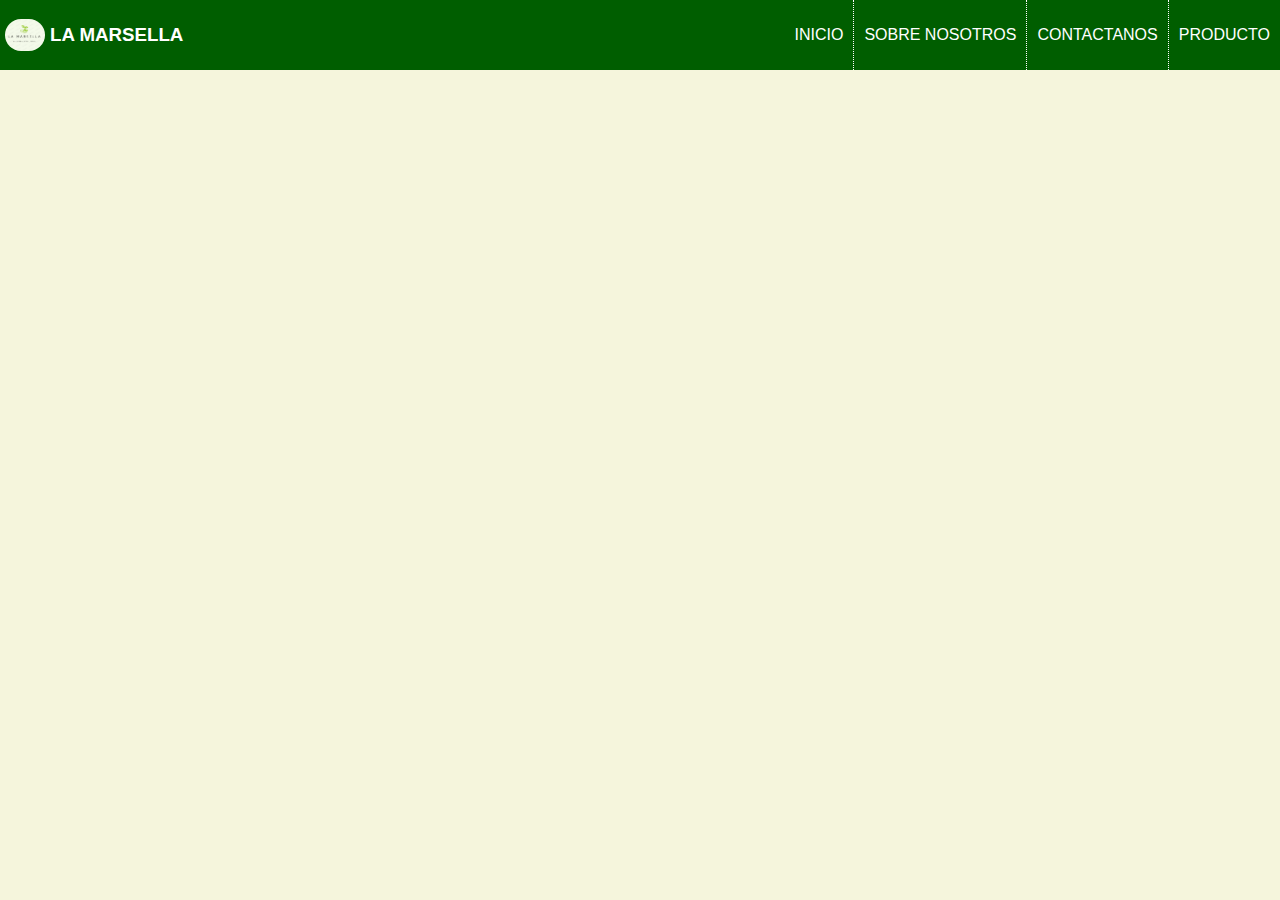
==== index.html @ 5d22b746 "Header con navegacion agregad" ====
<!DOCTYPE html>
<html lang="en">

<head>
    <meta charset="UTF-8">
    <meta http-equiv="X-UA-Compatible" content="IE=edge">
    <meta name="viewport" content="width=device-width, initial-scale=1.0">
    <link rel="stylesheet" href="styles.css">
    <script src="javascript.js"></script>
    <title>La Marsella</title>
</head>

<body>
    <header>
        <nav>
            <div class="logo">
                <img src="img/LOGO.PNG" alt="logo">
                <h3>LA MARSELLA</h3>
            </div>
            <div class="elementos">
                <ul>
                    <li>
                        <a href="#">
                            <p>INICIO</p>
                        </a>
                    </li>
                    <li>
                        <a href="#">
                            <p>SOBRE NOSOTROS</p>
                        </a>
                    </li>
                    <li>
                        <a href="#">
                            <p>CONTACTANOS</p>
                        </a>
                    </li>
                    <li>
                        <a href="#">
                            <p>PRODUCTO</p>
                        </a>
                    </li>
                </ul>
            </div>
        </nav>
    </header>
</body>

</html>
---- styles.css ----
body {
    margin: 0;
    padding: 0;
    font-family: Verdana, Geneva, Tahoma, sans-serif;
    background-color: beige;
}

header {
    margin: 0;
    padding: 0;
    width: 100%;
}

nav {
    width: 100%;
    background-color: rgb(0, 94, 0);
    color: white;
    display: flex;
}

.logo {
    width: 20%;
    display: flex;
    flex-flow: row wrap;
    justify-content: flex-start;
    align-items: center;
    float: left;
}

.logo:hover {
    cursor: default;
}

img {
    display: block;
    box-sizing: border-box;
    width: 40px;
    border-radius: 20px;
    margin: 5px;
}

.elementos {
    width: 80%;
    display: flex;
    flex-flow: row wrap;
    justify-content: flex-end;
}

ul {
    list-style: none;
    padding: 0;
    margin: 0;
}

li {
    float: left;
    height: 100%;
}

li:not(:last-child) {
    border-right: 1px dotted white;
}

.elementos a {
    display: block;
    box-sizing: border-box;
    text-decoration: none;
    background-color: transparent;
    color: white;
    height: 100%;
    padding: 10px;
    transition: background-color .3s ease-out;
}

.elementos a:hover {
    background-color: green;
}
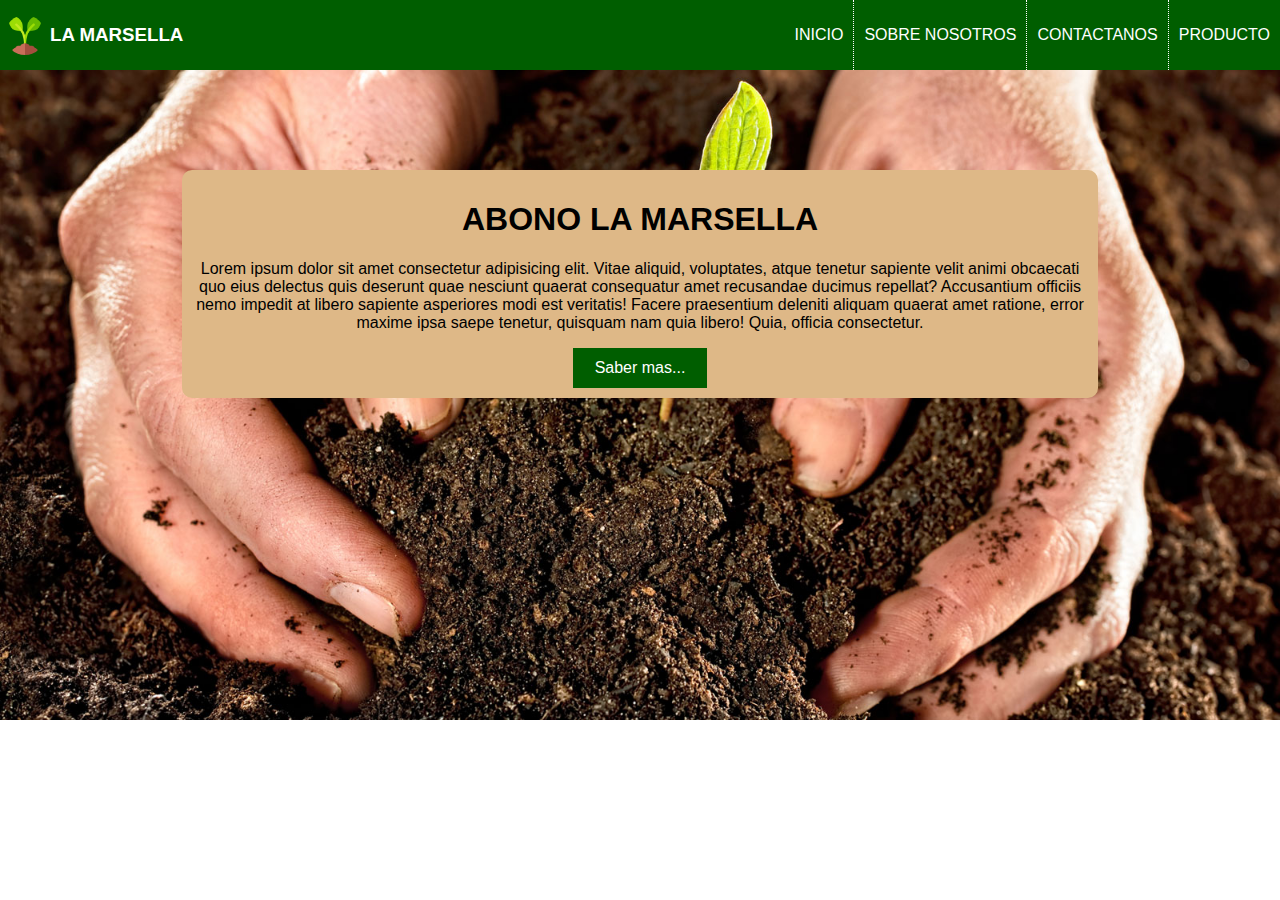
==== commit d77af8c6: "Fondo y bienvenida" ====
--- a/index.html
+++ b/index.html
@@ -43,6 +43,17 @@
             </div>
         </nav>
     </header>
+
+    <section class="bienvenida">
+        <div class="titulo">
+            <div>
+                <h1>ABONO LA MARSELLA</h1>
+                <p>Lorem ipsum dolor sit amet consectetur adipisicing elit. Vitae aliquid, voluptates, atque tenetur sapiente velit animi obcaecati quo eius delectus quis deserunt quae nesciunt quaerat consequatur amet recusandae ducimus repellat? Accusantium
+                    officiis nemo impedit at libero sapiente asperiores modi est veritatis! Facere praesentium deleniti aliquam quaerat amet ratione, error maxime ipsa saepe tenetur, quisquam nam quia libero! Quia, officia consectetur.</p>
+            </div>
+            <div id="saberMas"><a href="#">Saber mas...</a></div>
+        </div>
+    </section>
 </body>
 
 </html>--- a/styles.css
+++ b/styles.css
@@ -2,7 +2,10 @@
     margin: 0;
     padding: 0;
     font-family: Verdana, Geneva, Tahoma, sans-serif;
-    background-color: beige;
+    background-image: url(img/fondo.jpg);
+    background-repeat: no-repeat;
+    background-size: cover;
+    Background-color: transparent;
 }
 
 header {
@@ -61,10 +64,13 @@
     border-right: 1px dotted white;
 }
 
+a {
+    text-decoration: none;
+}
+
 .elementos a {
     display: block;
     box-sizing: border-box;
-    text-decoration: none;
     background-color: transparent;
     color: white;
     height: 100%;
@@ -74,4 +80,39 @@
 
 .elementos a:hover {
     background-color: green;
+}
+
+.bienvenida {
+    width: 70%;
+    padding: 10px;
+    margin: auto;
+    margin-top: 100px;
+    border-radius: 10px;
+    background-color: burlywood;
+    text-align: center;
+}
+
+.titulo {
+    display: flex;
+    flex-flow: column wrap;
+    align-items: center;
+}
+
+#saberMas {
+    width: 15%;
+    background-color: rgb(0, 94, 0);
+    line-height: 10px;
+    transition: background-color .3s ease-out;
+}
+
+#saberMas a {
+    display: block;
+    box-sizing: border-box;
+    padding: 15px;
+    color: white;
+    height: 100%;
+}
+
+#saberMas:hover {
+    background-color: green;
 }